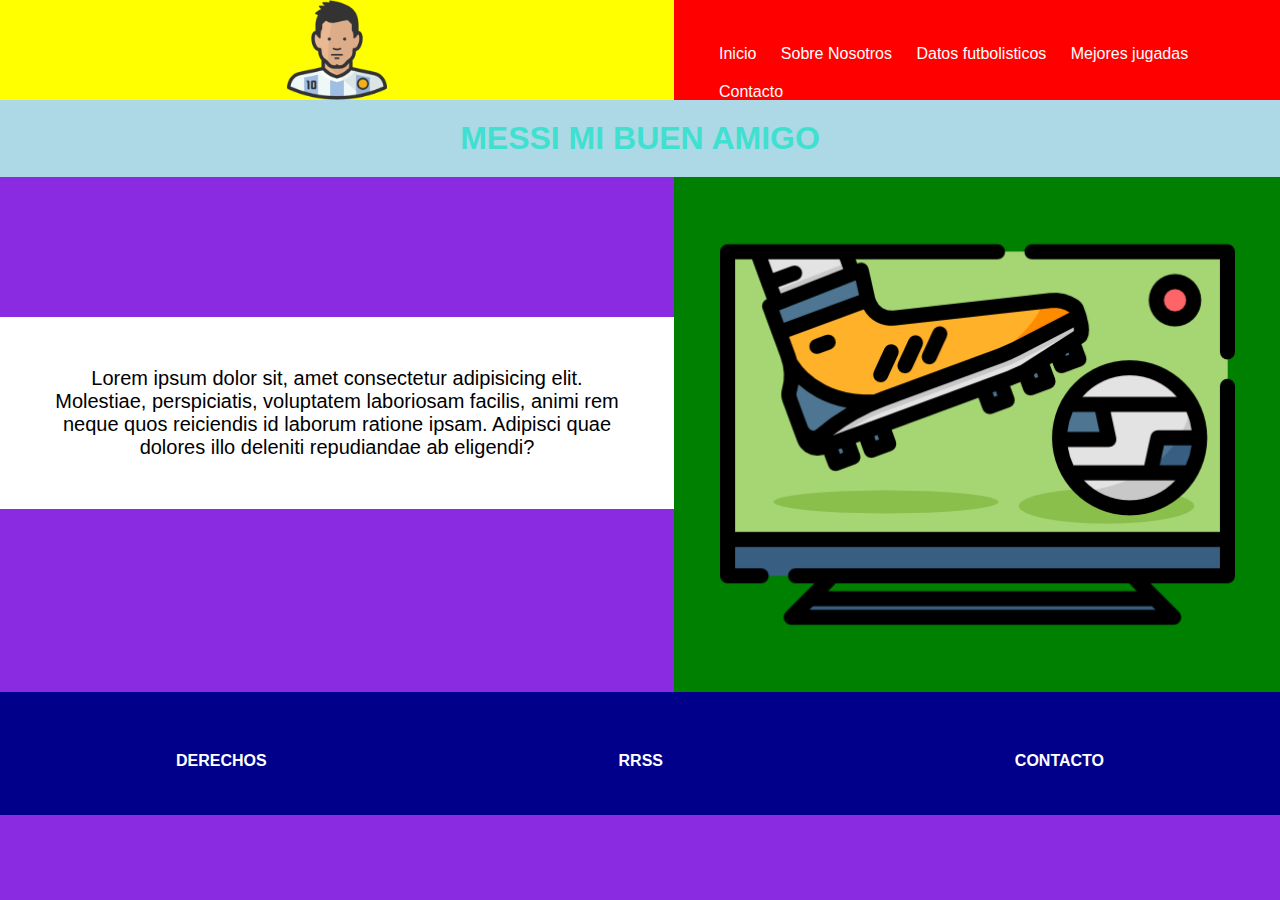
==== index.html @ 66d9ff45 "Primera carga de github" ====
<!DOCTYPE html>
<html lang="en">
<head>
	<meta charset="UTF-8">
	<meta name="viewport" content="width=device-width, initial-scale=1.0">
	<title>MESSI</title>
	<link rel="shortcut icon" href="Assets/img/logo.ico">
	<link rel="stylesheet" href="css/style.css">
</head>
<body>
	<div class="gridContenedorPadreIndex">
		<div class="logo">
			<img src="assets/img/logo.ico" alt="Logo" class="logoImg">
		</div>
		<nav class="nav">
			<ul class="navBar">
				<li><a href="#">Inicio</a></li>
				<li><a href="pages/sobreNosotros.html">Sobre Nosotros</a></li>
				<li><a href="pages/datos.html">Datos futbolisticos</a></li>
				<li><a href="pages/jugadas.html">Mejores jugadas</a></li>
				<li><a href="pages/contacto.html">Contacto</a></li>
			</ul>
		</nav>
		<header class="header">
			<h1 class="titulo">MESSI MI BUEN AMIGO</h1>
		</header>
	<main>
		<div class="txt">
			<p>Lorem ipsum dolor sit, amet consectetur adipisicing elit. Molestiae, perspiciatis, voluptatem laboriosam facilis, animi rem neque quos reiciendis id laborum ratione ipsam. Adipisci quae dolores illo deleniti repudiandae ab eligendi?</p>
		</div>
	</main>		
		<div class="imgPrincipal">
			<img src="assets/img/asd1.png" alt="Imagen futbol" class="imgIndex">
		</div>
		<footer class="footer">
			<h4>DERECHOS</h4>
			<h4>RRSS</h4>
			<h4>CONTACTO</h4>
		</footer>
	</div>
</body>
</html>
---- css/style.css ----
*{
	margin: 0;
	border: 0;
	box-sizing: border-box;
}

body{
	font-family: sans-serif;
	background: blueviolet;
}

ul{
	list-style: none;
}

a{
	text-decoration: none;
	transition: color .5s;
}

.navBar li{
	display: inline-block;
	padding: 10px;
}

.navBar li a{
	color: white;
}

.navBar li a:hover{
	color: black;
}

/*VISTA MOBILE*/
@media only screen and (min-width: 0px) and (max-width: 768px){
	/*INDEX*/
	.gridContenedorPadreIndex{
		display: grid;
		grid-template-areas:
		"logo"
		"nav"
		"header"
		"txt"
		"img"
		"footer";
		grid-template-columns: 100%;
		grid-template-rows: 210px 143px 120px 154px 206px;
	}

	.logo{
		grid-area: logo;
		display: flex;
		justify-content: center;
		background: yellow;
	}

	.nav{
		grid-area: nav;
		background: red;
	}

	.navBar{
		padding: 20px;
	}

	.header{
		grid-area: header;
		background: white;
	}

	.titulo{
		text-align: center;
		color: turquoise;
		padding: 30px;
	}

	.imgIndex{
		grid-area: img;
		height: 200px;
		display: flex;
		justify-content: center;
		margin: 5px;
	}

	.footer{
		grid-area: footer;
		background: blue;
		display: flex;
		justify-content: space-around;
		height: 50px;
		padding: 20px;
	}

	.footer h4{
		color: white;
	}

	.txt{
		color: black;
		text-align: center;
		font-size: 15px;
		background: white;
		margin: 5px;
		padding: 10px;
		margin-top: 20px;
	}

	.imgPrincipal{
		background: green;
		height: 100%;
		width: 100%;
		margin-top: 10px;;
		display: flex;
		justify-content: center;
	}

 /*SOBRE NOSOTROS*/

 .gridContenedorPadreNosotros{
	display: grid;
	grid-template-areas:
	"logo"
	"nav"
	"header"
	"txt1"
	"footer";
	grid-template-columns: 100%;
	grid-template-rows: 210px 143px 120px 745px; 
 }

 .txt1{
 	text-align: center;
 	color: limegreen;
 	font-size: 10px;
 	background: darkblue;
 	margin: 5px;
 	padding: 5px;
 }

 /*DATOS FUTBOLISTICOS*/

 .gridContenedorPadreDatos{
 	display: grid;
 	grid-template-areas:
 	"logo"
	"nav"
	"header"
	"cont1"
	"cont2"
	"footer";
	grid-template-columns: 100%;
	grid-template-rows: 210px 143px 120px 333px 277px;
 }

 .fotoMessi1{
 	grid-area: cont1;
 }

 .fotoMessi1 img{
 	width: 100%;
 }

 .fotoMessi1 p{
 	font-size: 20px;
 	background: white;
 	padding: 5px;
 	text-align: center;
 }

 .fotoMessi2{
 	grid-area: cont2;
 }

 .fotoMessi2 img{
 	width: 100%;
 }

 .fotoMessi2 p{
 	font-size: 20px;
 	background: white;
 	padding: 5px;
 	text-align: center;
 }

 .logoImg{
 	height: 200px;
 }

/*MEJORES JUGADAS*/

 .gridContenedorPadreJugadas{
 	display: grid;
 	grid-template-areas:
 	"logo"
	"nav"
	"header"
	"barcelona"
	"seleccion"
	"footer";
	grid-template-columns: 100%;
	grid-template-rows: 210px 143px 120px 400px 395px;
 }

 .golesBarcelona{
 	grid-area: barcelona;
 	margin: 5px;
 }

 .golesBarcelona h2{
 	background: white;
 	padding: 5px;
 	text-align: center;
 }

 .golesBarcelona iframe{
 	width: 350px;
 }

 .golesSeleccion{
 	grid-area: seleccion;
 	margin: 5px;
 }

 .golesSeleccion h2{
 	background: white;
 	padding: 5px;
 	text-align: center;
 }

 .golesSeleccion iframe{
 	width: 350px;
 }

 /*CONTACTO*/

 .gridContenedorPadreContacto{
 	display: grid;
 	grid-template-areas:
 	"logo"
	"nav"
	"header"
	"form"
	"twitter"
	"instagram"
	"footer";
	grid-template-columns: 100%;
	grid-template-rows: 210px 143px 120px 170px 105px;
 }

 form{
 	grid-area: form;
 	display: flex;
 	flex-direction: column;
 	justify-content: center;
 	background: green;
 }

 .imgIg{
 	grid-area: instagram;
 	margin: 5px;
 }

 .imgIg img{
 	width: 100px;
 }

 .imgIg a{
 	text-align: center;
 	margin: 20px;
 	background: white;
 	color: black;
 	padding: 5px;
 }

 .imgTw{
 	grid-area: twitter;
 	margin: 5px;
 }

 .imgTw img{
 	width: 100px;
 }

 .imgTw a{
 	text-align: center;
 	margin: 20px;
 	background: white;
 	color: black;
 	padding: 5px;
 }

 /*RESPUESTA CONTACTO*/

 .gridContenedorPadreRespuesta{
 	display: grid;
		grid-template-areas:
		"logo"
		"nav"
		"header"
		"respuesta"
		"footer";
		grid-template-columns: 100%;
		grid-template-rows: 210px 143px 120px 250px;
 }

 .mensaje{
 	grid-area: respuesta;
 	background: white;
 	margin: 10px;
 }

 .mensaje h1{
 	text-align: center;
 }
}






/*VISTA DESKTOP*/
@media only screen and (min-width: 1024px){

	/*INDEX*/
	.gridContenedorPadreIndex{
		display: grid;
		width: 100%;
        height: 250px;
		grid-template-areas: 
		"logo nav"
		"header header"
		"txt img"
		"footer footer";
		grid-template-columns: repeat(2, 1fr);
		grid-template-rows: 100px 77px 515px 123px;
	}

	.logo{
		grid-area: logo;
		background: yellow;
		display: flex;
		justify-content: center;
	}

	.nav{
		grid-area: nav;
		background: red;
		width: 100%;
		display: flex;
		justify-content: center;
	}

	.header{
		grid-area: header;
		background: lightblue;
	}

	.titulo{
		text-align: center;
		color: turquoise;
		padding: 20px;
	}

	.imgIndex{
		grid-area: img;
	}

	.imgPrincipal{
		background: green;
		height: 100%;
		width: 100%;
		display: flex;
		justify-content: center;
	}

	.txt{
		grid-area: txt;
		background: white;
		width: 674px;
		margin-top: 140px;	
	}

	.txt p{
		text-align: center;
		padding: 50px;
		font-size: 20px;
	}

	.footer{
		grid-area: footer;
		background: darkblue;
		display: flex;
		justify-content: space-around;
	}

	.footer h4{
		padding: 10px;
		margin: 50px;
		color: white;
	}

	.logoImg{
		height: 100px;
	}

	.navBar{
		padding: 35px;
	}

	/*SOBRE NOSOTROS*/

	.gridContenedorPadreNosotros{
		display: grid;
		grid-template-areas:
		"logo nav"
		"header header"
		"txt1 txt1"
		"footer footer";
		grid-template-columns: repeat(2, 1fr);
		grid-template-rows: 100px 77px 800px;
	}

	.txt1{
		grid-area: txt1;
		background: white;
		font-size: 20px;
		margin: 10px;
		padding: 10px;
	}

	/*DATOS FUTBOLISTICOS*/

	.gridContenedorPadreDatos{
		display: grid;
		grid-template-areas:
		"logo nav"
		"header header"
		"cont1 cont1"
		"cont2 cont2"
		"footer footer";
		grid-template-columns: repeat(2, 1fr);
		grid-template-rows: 100px 77px 800px;
	}

	.fotoMessi1{
		grid-area: cont1;
		display: flex;
		justify-content: center;
	}

	.img1{
		width: 100%;
	}

	.txtCarrera{
		font-size: 20px;
		background: white;
		text-align: center;
		padding: 10px;
	}

	.fotoMessi2{
		grid-area: cont2;
		display: flex;
		justify-content: center;
	}

	.img2{
		width: 100%;
	}

	.fotoMessi2 p{
		font-size: 20px;
		background: white;
		text-align: center;
		padding: 10px;
	}

	/*MEJORES JUGADAS*/

	.gridContenedorPadreJugadas{
		display: grid;
		grid-template-areas:
		"logo nav"
		"header header"
		"barcelona barcelona"
		"seleccion seleccion"
		"footer footer";
		grid-template-columns: repeat(2, 1fr);
		grid-template-rows: 100px 77px 375px;
	}

	.golesBarcelona{
		grid-area: barcelona;
		margin: 10px;
	}

	.golesBarcelona iframe{
		width: 100%;
	}

	.golesBarcelona h2{
		background: white;
		text-align: center;
		padding: 10px;
	}

	.golesSeleccion{
		grid-area: seleccion;
		margin: 10px;
	}

	.golesSeleccion iframe{
		width: 100%;
	}

	.golesSeleccion h2{
		background: white;
		text-align: center;
		padding: 10px;
	}

	/*CONTACTO*/

	.gridContenedorPadreContacto{
		display: grid;
		grid-template-areas:
		"logo nav"
		"header header"
		"form form"
		"instagram instagram"
		"twitter twitter"
		"footer footer";
		grid-template-columns: repeat(2, 1fr);
		grid-template-rows: 100px 77px 150px 530px;
	}

	form{
		grid-area: form;
		display: flex;
		flex-direction: column;
		background: green;
		justify-content: center;
	}

	label{
		display: flex;
		justify-content: center;
	}

	.imgIg{
		grid-area: instagram;
		margin: 10px;
		display: flex;
		justify-content: space-around;
	}

	.imgIg img{
		width: 500px;
	}

	.imgIg a{
		background: white;
		padding: 10px;
		font-size: 20px;
		color: black;
		transition: color .5s;
	}

	.imgTw{
		grid-area: twitter;
		margin: 10px;
		display: flex;
		justify-content: space-around;
	}

	.imgTw img{
		width: 500px;
	}

	.imgTw a{
		font-size: 20px;
		padding: 10px;
		background: white;
		color: black;
		transition: color .5s;
	}

	.imgTw a:hover{
		color: red;
	}

	.imgIg a:hover{
		color: red;
	}

	/*RESPUESTA CONTACTO*/

	.gridContenedorPadreRespuesta{
		display: grid;
		grid-template-areas:
		"logo nav"
		"header header"
		"mensaje mensaje"
		"footer footer";
		grid-template-columns: repeat(2, 1fr);
		grid-template-rows: 100px 77px 420px;
	}

	.mensaje{
		grid-area: mensaje;
		background: lightblue;
		text-align: center;
		margin: 100px;
		padding: 20px;
	}
}
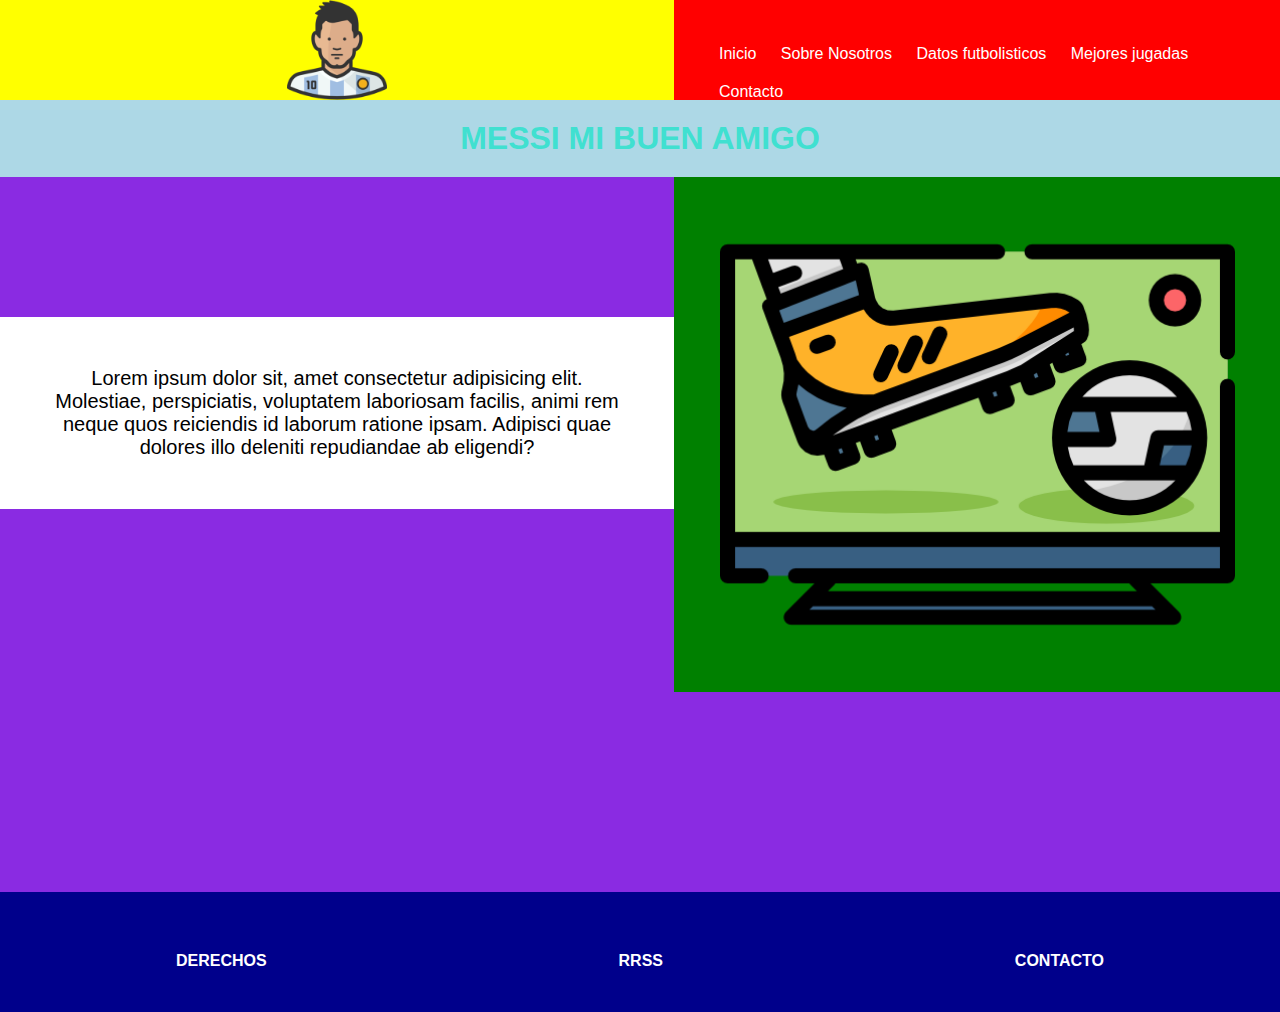
==== commit 8ba922d8: "Agregamos JS y animaciones a todas las pages" ====
--- a/index.html
+++ b/index.html
@@ -5,6 +5,7 @@
 	<meta name="viewport" content="width=device-width, initial-scale=1.0">
 	<title>MESSI</title>
 	<link rel="shortcut icon" href="Assets/img/logo.ico">
+	<link rel="stylesheet" href="https://cdnjs.cloudflare.com/ajax/libs/animate.css/4.1.1/animate.min.css">
 	<link rel="stylesheet" href="css/style.css">
 </head>
 <body>
@@ -21,11 +22,11 @@
 				<li><a href="pages/contacto.html">Contacto</a></li>
 			</ul>
 		</nav>
-		<header class="header">
-			<h1 class="titulo">MESSI MI BUEN AMIGO</h1>
+		<header class="header animate__animated animate__bounce">
+			<h1 class="titulo ">MESSI MI BUEN AMIGO</h1>
 		</header>
 	<main>
-		<div class="txt">
+		<div class="txt animate__animated animate__zoomIn">
 			<p>Lorem ipsum dolor sit, amet consectetur adipisicing elit. Molestiae, perspiciatis, voluptatem laboriosam facilis, animi rem neque quos reiciendis id laborum ratione ipsam. Adipisci quae dolores illo deleniti repudiandae ab eligendi?</p>
 		</div>
 	</main>		
@@ -38,5 +39,10 @@
 			<h4>CONTACTO</h4>
 		</footer>
 	</div>
+
+	<script src="../js/wow.min.js"></script>
+	<script>
+	   new WOW().init();
+	</script>
 </body>
 </html>--- a/css/style.css
+++ b/css/style.css
@@ -392,6 +392,8 @@
 		background: darkblue;
 		display: flex;
 		justify-content: space-around;
+		margin-top: 200px;
+		height: 120px;
 	}
 
 	.footer h4{
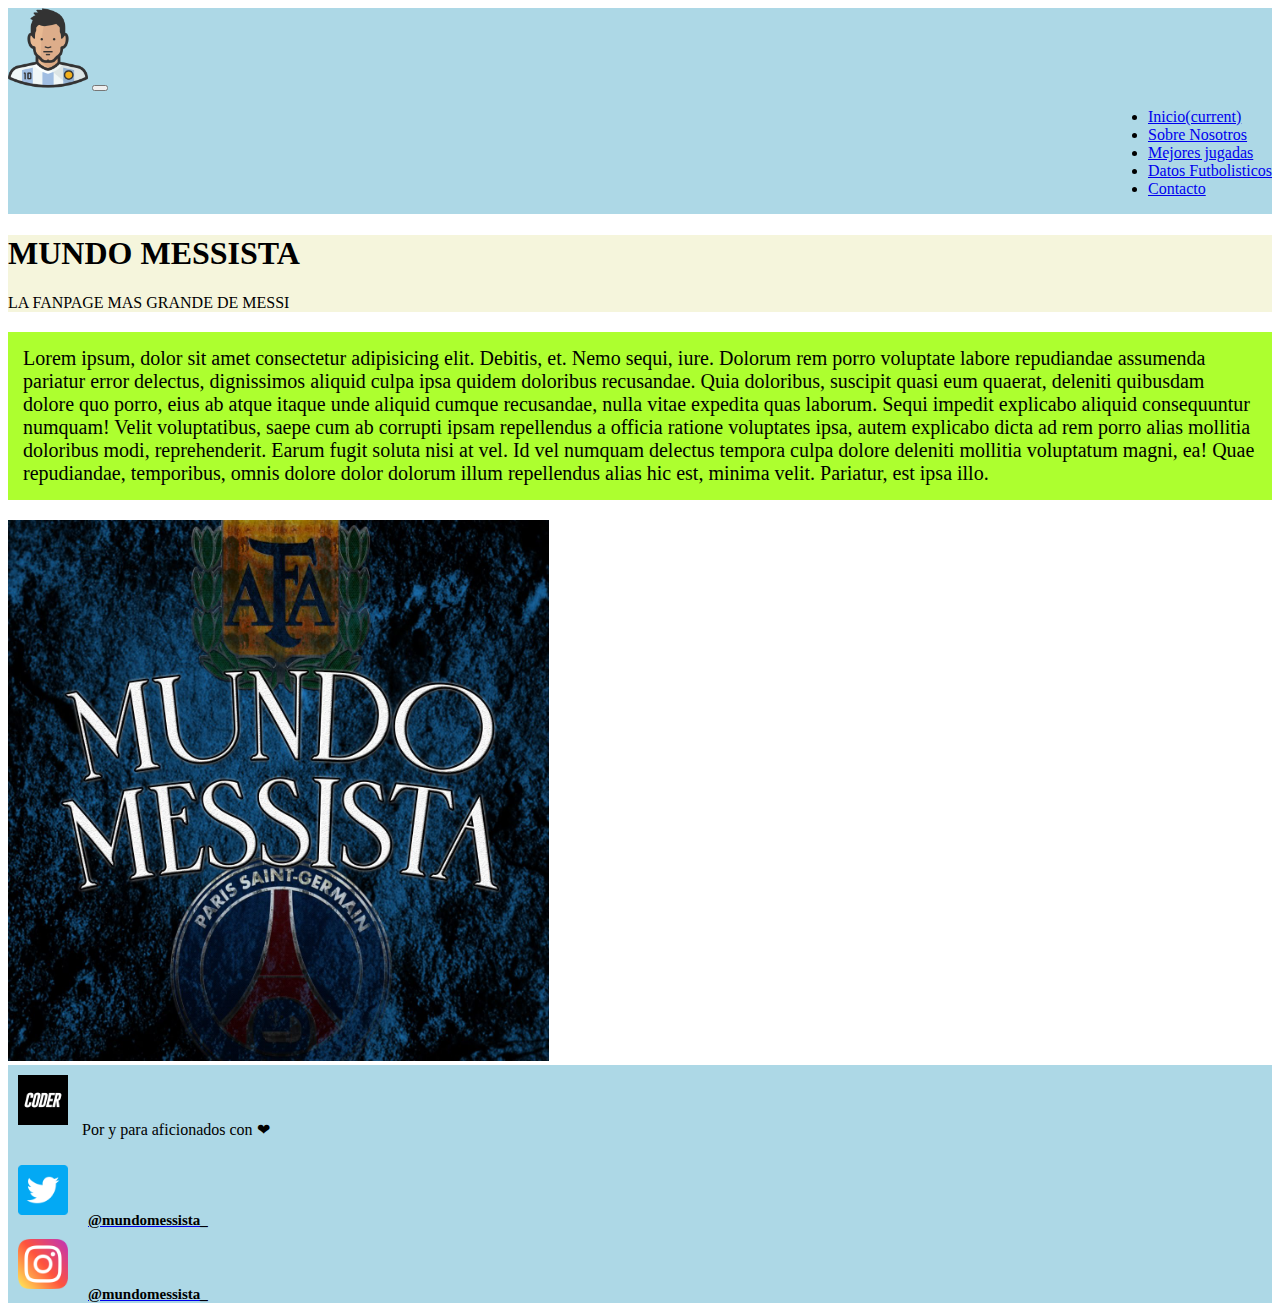
==== commit 5352dddd: "index.html y sobreNosotros.html los cambiamos con boostrap" ====
--- a/index.html
+++ b/index.html
@@ -3,43 +3,91 @@
 <head>
 	<meta charset="UTF-8">
 	<meta name="viewport" content="width=device-width, initial-scale=1.0">
-	<title>MESSI</title>
+	<title>MUNDO MESSISTA</title>
 	<link rel="shortcut icon" href="Assets/img/logo.ico">
 	<link rel="stylesheet" href="https://cdnjs.cloudflare.com/ajax/libs/animate.css/4.1.1/animate.min.css">
+	<link rel="stylesheet" href="https://cdn.jsdelivr.net/npm/bootstrap@4.6.1/dist/css/bootstrap.min.css" integrity="sha384-zCbKRCUGaJDkqS1kPbPd7TveP5iyJE0EjAuZQTgFLD2ylzuqKfdKlfG/eSrtxUkn" crossorigin="anonymous">
 	<link rel="stylesheet" href="css/style.css">
 </head>
 <body>
-	<div class="gridContenedorPadreIndex">
-		<div class="logo">
-			<img src="assets/img/logo.ico" alt="Logo" class="logoImg">
+	<!-- INICIO HEADER -->
+	<header class="container-fluid">
+		<div class="row">
+			<div class="col-lg-12 col-xs-12">
+				<nav class="navbar navbar-expand-lg navbar-light bg-lightblue">
+                 <img src="assets/img/logo.png" alt="Logo" class="img">
+  <button class="navbar-toggler" type="button" data-toggle="collapse" data-target="#navbarNav" aria-controls="navbarNav" aria-expanded="false" aria-label="Toggle navigation">
+    <span class="navbar-toggler-icon"></span>
+  </button>
+  <div class="collapse navbar-collapse" id="navbarNav">
+    <ul class="navbar-nav">
+      <li class="nav-item active">
+        <a class="nav-link" href="#">Inicio<span class="sr-only">(current)</span></a>
+      </li>
+      <li class="nav-item">
+        <a class="nav-link" href="pages/sobreNosotros.html">Sobre Nosotros</a>
+      </li>
+      <li class="nav-item">
+        <a class="nav-link" href="pages/jugadas.html">Mejores jugadas</a>
+      </li>
+      <li class="nav-item">
+        <a class="nav-link" href="pages/datos.html">Datos Futbolisticos</a>
+      </li>
+      <li class="nav-item">
+        <a class="nav-link" href="pages/contacto.html">Contacto</a>
+      </li>
+        </ul>
+     </div>
+       </nav>
+			</div>
 		</div>
-		<nav class="nav">
-			<ul class="navBar">
-				<li><a href="#">Inicio</a></li>
-				<li><a href="pages/sobreNosotros.html">Sobre Nosotros</a></li>
-				<li><a href="pages/datos.html">Datos futbolisticos</a></li>
-				<li><a href="pages/jugadas.html">Mejores jugadas</a></li>
-				<li><a href="pages/contacto.html">Contacto</a></li>
-			</ul>
-		</nav>
-		<header class="header animate__animated animate__bounce">
-			<h1 class="titulo ">MESSI MI BUEN AMIGO</h1>
-		</header>
-	<main>
-		<div class="txt animate__animated animate__zoomIn">
-			<p>Lorem ipsum dolor sit, amet consectetur adipisicing elit. Molestiae, perspiciatis, voluptatem laboriosam facilis, animi rem neque quos reiciendis id laborum ratione ipsam. Adipisci quae dolores illo deleniti repudiandae ab eligendi?</p>
+	</header>
+	<!-- CIERRE HEADER -->
+	<!-- INICIO TITULO -->
+	<div class="container-fluid">
+		<div class="row">
+			<div class="col-lg-12 col-xs-12">
+				<div class="jumbotron text-center">
+                  <h1>MUNDO MESSISTA</h1>
+                  <p>LA FANPAGE MAS GRANDE DE MESSI</p>
+                </div>
+			</div>
 		</div>
-	</main>		
-		<div class="imgPrincipal">
-			<img src="assets/img/asd1.png" alt="Imagen futbol" class="imgIndex">
+	</div>
+	<!-- CIERRE TITULO -->
+	<!-- INICIO CONTENIDO -->
+	<div class="container">
+		<div class="row">
+			<div class="col-lg-6 col-xs-6">
+				<p class="txt-principal">Lorem ipsum, dolor sit amet consectetur adipisicing elit. Debitis, et. Nemo sequi, iure. Dolorum rem porro voluptate labore repudiandae assumenda pariatur error delectus, dignissimos aliquid culpa ipsa quidem doloribus recusandae.
+				Quia doloribus, suscipit quasi eum quaerat, deleniti quibusdam dolore quo porro, eius ab atque itaque unde aliquid cumque recusandae, nulla vitae expedita quas laborum. Sequi impedit explicabo aliquid consequuntur numquam!
+				Velit voluptatibus, saepe cum ab corrupti ipsam repellendus a officia ratione voluptates ipsa, autem explicabo dicta ad rem porro alias mollitia doloribus modi, reprehenderit. Earum fugit soluta nisi at vel.
+				Id vel numquam delectus tempora culpa dolore deleniti mollitia voluptatum magni, ea! Quae repudiandae, temporibus, omnis dolore dolor dolorum illum repellendus alias hic est, minima velit. Pariatur, est ipsa illo.</p>
+			</div>
+			<div class="col-lg-6 col-xs-6">
+			<img src="assets/img/asd1.jpeg" alt="Foto futbol" class="img-principal">
+		 </div>
 		</div>
-		<footer class="footer">
-			<h4>DERECHOS</h4>
-			<h4>RRSS</h4>
-			<h4>CONTACTO</h4>
-		</footer>
 	</div>
-
+	<!-- CIERRE CONTENIDO -->
+	<!-- INICIO FOOTER -->
+	<footer class="container-fluid bg-lightblue">
+		<div class="row">
+			<div class="col-lg-6 col-xs-6">
+				<a href="https://www.coderhouse.com/?utm_term=coderhouse&utm_campaign=12058006243&utm_source=google_search_brand&utm_medium=cpc&gclid=Cj0KCQiA15yNBhDTARIsAGnwe0WzROMIGjyijzrBicxmWExmkCCM0jz45XiXGPwC2Ux6ueH_loqwXx8aAmmQEALw_wcB" target="blanck"><img src="assets/img/coderhouse-logo.png" alt="Logo CoderHouse" class="imgFooter"></a>
+				<p class="txtFooter1">Por y para aficionados con ❤</p>
+			</div>
+			<div class="col-lg-3 col-xs-3">
+				<a href="https://twitter.com/mundomessista_" target="blanck"><img src="assets/img/twitter.png" alt="Logo twitter" class="imgFooter"><b class="txtFooter">@mundomessista_</b></a>
+			</div>
+			<div class="col-lg-3 col-xs-3">
+				<a href="https://www.instagram.com/mundomessista_/" target="blanck"><img src="assets/img/instagram.png" alt="Logo instagram" class="imgFooter"><b class="txtFooter">@mundomessista_</b></a>
+			</div>
+		</div>
+	</footer>
+	<!-- CIERRE FOOTER -->
+	<script src="https://cdn.jsdelivr.net/npm/jquery@3.5.1/dist/jquery.slim.min.js" integrity="sha384-DfXdz2htPH0lsSSs5nCTpuj/zy4C+OGpamoFVy38MVBnE+IbbVYUew+OrCXaRkfj" crossorigin="anonymous"></script>
+    <script src="https://cdn.jsdelivr.net/npm/bootstrap@4.6.1/dist/js/bootstrap.bundle.min.js" integrity="sha384-fQybjgWLrvvRgtW6bFlB7jaZrFsaBXjsOMm/tB9LTS58ONXgqbR9W8oWht/amnpF" crossorigin="anonymous"></script>
 	<script src="../js/wow.min.js"></script>
 	<script>
 	   new WOW().init();
--- a/css/style.css
+++ b/css/style.css
@@ -1,620 +1,87 @@
-*{
-	margin: 0;
-	border: 0;
-	box-sizing: border-box;
+.img{
+	height: 80px;
 }
 
-body{
-	font-family: sans-serif;
-	background: blueviolet;
+.bg-lightblue{
+	background: lightblue;
 }
 
-ul{
-	list-style: none;
+.jumbotron{
+	background: beige;!important
 }
 
-a{
-	text-decoration: none;
-	transition: color .5s;
+.txt-principal{
+	font-size: 20px;
+	background: greenyellow;
+   	padding: 15px;
 }
 
-.navBar li{
-	display: inline-block;
-	padding: 10px;
+.imgFooter{
+	height: 50px;
+	margin: 10px;
 }
 
-.navBar li a{
-	color: white;
+.txtFooter{
+	font-size: 15px;
+	color: black;
+	margin: 10px;
 }
 
-.navBar li a:hover{
-	color: black;
+.txtFooter1{
+	margin-top:10px ;
+	display: inline-block;
 }
 
-/*VISTA MOBILE*/
+.titulo{
+	background: beige;
+    text-align: center;
+}
+
+.imgNosotros{
+	height: 400px;
+}
+
+.row1{
+	display: -ms-flexbox;
+    display: flex;
+    -ms-flex-wrap: wrap;
+    flex-wrap: wrap;
+    margin-right: -15px;
+    margin-left: -15px;
+    justify-content: center;
+    margin-top: 20px;
+    margin-bottom: 20px;
+}
+
+.txtNosotros{
+	margin: 10px;
+	background: greenyellow;
+}
+
+.txtNosotrosP{
+	padding: 10px;
+	text-align: center;
+}
+
 @media only screen and (min-width: 0px) and (max-width: 768px){
-	/*INDEX*/
-	.gridContenedorPadreIndex{
-		display: grid;
-		grid-template-areas:
-		"logo"
-		"nav"
-		"header"
-		"txt"
-		"img"
-		"footer";
-		grid-template-columns: 100%;
-		grid-template-rows: 210px 143px 120px 154px 206px;
+	.img-principal{
+		height: 288px;
+		margin: 18px;
 	}
 
-	.logo{
-		grid-area: logo;
-		display: flex;
-		justify-content: center;
-		background: yellow;
+	.imgNosotros{
+		height: 70%;
 	}
-
-	.nav{
-		grid-area: nav;
-		background: red;
-	}
-
-	.navBar{
-		padding: 20px;
-	}
-
-	.header{
-		grid-area: header;
-		background: white;
-	}
-
-	.titulo{
-		text-align: center;
-		color: turquoise;
-		padding: 30px;
-	}
-
-	.imgIndex{
-		grid-area: img;
-		height: 200px;
-		display: flex;
-		justify-content: center;
-		margin: 5px;
-	}
-
-	.footer{
-		grid-area: footer;
-		background: blue;
-		display: flex;
-		justify-content: space-around;
-		height: 50px;
-		padding: 20px;
-	}
-
-	.footer h4{
-		color: white;
-	}
-
-	.txt{
-		color: black;
-		text-align: center;
-		font-size: 15px;
-		background: white;
-		margin: 5px;
-		padding: 10px;
-		margin-top: 20px;
-	}
-
-	.imgPrincipal{
-		background: green;
-		height: 100%;
-		width: 100%;
-		margin-top: 10px;;
-		display: flex;
-		justify-content: center;
-	}
-
- /*SOBRE NOSOTROS*/
-
- .gridContenedorPadreNosotros{
-	display: grid;
-	grid-template-areas:
-	"logo"
-	"nav"
-	"header"
-	"txt1"
-	"footer";
-	grid-template-columns: 100%;
-	grid-template-rows: 210px 143px 120px 745px; 
- }
-
- .txt1{
- 	text-align: center;
- 	color: limegreen;
- 	font-size: 10px;
- 	background: darkblue;
- 	margin: 5px;
- 	padding: 5px;
- }
-
- /*DATOS FUTBOLISTICOS*/
-
- .gridContenedorPadreDatos{
- 	display: grid;
- 	grid-template-areas:
- 	"logo"
-	"nav"
-	"header"
-	"cont1"
-	"cont2"
-	"footer";
-	grid-template-columns: 100%;
-	grid-template-rows: 210px 143px 120px 333px 277px;
- }
-
- .fotoMessi1{
- 	grid-area: cont1;
- }
-
- .fotoMessi1 img{
- 	width: 100%;
- }
-
- .fotoMessi1 p{
- 	font-size: 20px;
- 	background: white;
- 	padding: 5px;
- 	text-align: center;
- }
-
- .fotoMessi2{
- 	grid-area: cont2;
- }
-
- .fotoMessi2 img{
- 	width: 100%;
- }
-
- .fotoMessi2 p{
- 	font-size: 20px;
- 	background: white;
- 	padding: 5px;
- 	text-align: center;
- }
-
- .logoImg{
- 	height: 200px;
- }
-
-/*MEJORES JUGADAS*/
-
- .gridContenedorPadreJugadas{
- 	display: grid;
- 	grid-template-areas:
- 	"logo"
-	"nav"
-	"header"
-	"barcelona"
-	"seleccion"
-	"footer";
-	grid-template-columns: 100%;
-	grid-template-rows: 210px 143px 120px 400px 395px;
- }
-
- .golesBarcelona{
- 	grid-area: barcelona;
- 	margin: 5px;
- }
-
- .golesBarcelona h2{
- 	background: white;
- 	padding: 5px;
- 	text-align: center;
- }
-
- .golesBarcelona iframe{
- 	width: 350px;
- }
-
- .golesSeleccion{
- 	grid-area: seleccion;
- 	margin: 5px;
- }
-
- .golesSeleccion h2{
- 	background: white;
- 	padding: 5px;
- 	text-align: center;
- }
-
- .golesSeleccion iframe{
- 	width: 350px;
- }
-
- /*CONTACTO*/
-
- .gridContenedorPadreContacto{
- 	display: grid;
- 	grid-template-areas:
- 	"logo"
-	"nav"
-	"header"
-	"form"
-	"twitter"
-	"instagram"
-	"footer";
-	grid-template-columns: 100%;
-	grid-template-rows: 210px 143px 120px 170px 105px;
- }
-
- form{
- 	grid-area: form;
- 	display: flex;
- 	flex-direction: column;
- 	justify-content: center;
- 	background: green;
- }
-
- .imgIg{
- 	grid-area: instagram;
- 	margin: 5px;
- }
-
- .imgIg img{
- 	width: 100px;
- }
-
- .imgIg a{
- 	text-align: center;
- 	margin: 20px;
- 	background: white;
- 	color: black;
- 	padding: 5px;
- }
-
- .imgTw{
- 	grid-area: twitter;
- 	margin: 5px;
- }
-
- .imgTw img{
- 	width: 100px;
- }
-
- .imgTw a{
- 	text-align: center;
- 	margin: 20px;
- 	background: white;
- 	color: black;
- 	padding: 5px;
- }
-
- /*RESPUESTA CONTACTO*/
-
- .gridContenedorPadreRespuesta{
- 	display: grid;
-		grid-template-areas:
-		"logo"
-		"nav"
-		"header"
-		"respuesta"
-		"footer";
-		grid-template-columns: 100%;
-		grid-template-rows: 210px 143px 120px 250px;
- }
-
- .mensaje{
- 	grid-area: respuesta;
- 	background: white;
- 	margin: 10px;
- }
-
- .mensaje h1{
- 	text-align: center;
- }
 }
 
+@media only screen and (min-width: 1024px){
+	.navbar-expand-lg .navbar-collapse {
+	display: flex!important;
+	flex-basis: auto;
+	justify-content: flex-end;
+}
 
-
-
-
-
-/*VISTA DESKTOP*/
-@media only screen and (min-width: 1024px){
-
-	/*INDEX*/
-	.gridContenedorPadreIndex{
-		display: grid;
-		width: 100%;
-        height: 250px;
-		grid-template-areas: 
-		"logo nav"
-		"header header"
-		"txt img"
-		"footer footer";
-		grid-template-columns: repeat(2, 1fr);
-		grid-template-rows: 100px 77px 515px 123px;
-	}
-
-	.logo{
-		grid-area: logo;
-		background: yellow;
-		display: flex;
-		justify-content: center;
-	}
-
-	.nav{
-		grid-area: nav;
-		background: red;
-		width: 100%;
-		display: flex;
-		justify-content: center;
-	}
-
-	.header{
-		grid-area: header;
-		background: lightblue;
-	}
-
-	.titulo{
-		text-align: center;
-		color: turquoise;
-		padding: 20px;
-	}
-
-	.imgIndex{
-		grid-area: img;
-	}
-
-	.imgPrincipal{
-		background: green;
-		height: 100%;
-		width: 100%;
-		display: flex;
-		justify-content: center;
-	}
-
-	.txt{
-		grid-area: txt;
-		background: white;
-		width: 674px;
-		margin-top: 140px;	
-	}
-
-	.txt p{
-		text-align: center;
-		padding: 50px;
-		font-size: 20px;
-	}
-
-	.footer{
-		grid-area: footer;
-		background: darkblue;
-		display: flex;
-		justify-content: space-around;
-		margin-top: 200px;
-		height: 120px;
-	}
-
-	.footer h4{
-		padding: 10px;
-		margin: 50px;
-		color: white;
-	}
-
-	.logoImg{
-		height: 100px;
-	}
-
-	.navBar{
-		padding: 35px;
-	}
-
-	/*SOBRE NOSOTROS*/
-
-	.gridContenedorPadreNosotros{
-		display: grid;
-		grid-template-areas:
-		"logo nav"
-		"header header"
-		"txt1 txt1"
-		"footer footer";
-		grid-template-columns: repeat(2, 1fr);
-		grid-template-rows: 100px 77px 800px;
-	}
-
-	.txt1{
-		grid-area: txt1;
-		background: white;
-		font-size: 20px;
-		margin: 10px;
-		padding: 10px;
-	}
-
-	/*DATOS FUTBOLISTICOS*/
-
-	.gridContenedorPadreDatos{
-		display: grid;
-		grid-template-areas:
-		"logo nav"
-		"header header"
-		"cont1 cont1"
-		"cont2 cont2"
-		"footer footer";
-		grid-template-columns: repeat(2, 1fr);
-		grid-template-rows: 100px 77px 800px;
-	}
-
-	.fotoMessi1{
-		grid-area: cont1;
-		display: flex;
-		justify-content: center;
-	}
-
-	.img1{
-		width: 100%;
-	}
-
-	.txtCarrera{
-		font-size: 20px;
-		background: white;
-		text-align: center;
-		padding: 10px;
-	}
-
-	.fotoMessi2{
-		grid-area: cont2;
-		display: flex;
-		justify-content: center;
-	}
-
-	.img2{
-		width: 100%;
-	}
-
-	.fotoMessi2 p{
-		font-size: 20px;
-		background: white;
-		text-align: center;
-		padding: 10px;
-	}
-
-	/*MEJORES JUGADAS*/
-
-	.gridContenedorPadreJugadas{
-		display: grid;
-		grid-template-areas:
-		"logo nav"
-		"header header"
-		"barcelona barcelona"
-		"seleccion seleccion"
-		"footer footer";
-		grid-template-columns: repeat(2, 1fr);
-		grid-template-rows: 100px 77px 375px;
-	}
-
-	.golesBarcelona{
-		grid-area: barcelona;
-		margin: 10px;
-	}
-
-	.golesBarcelona iframe{
-		width: 100%;
-	}
-
-	.golesBarcelona h2{
-		background: white;
-		text-align: center;
-		padding: 10px;
-	}
-
-	.golesSeleccion{
-		grid-area: seleccion;
-		margin: 10px;
-	}
-
-	.golesSeleccion iframe{
-		width: 100%;
-	}
-
-	.golesSeleccion h2{
-		background: white;
-		text-align: center;
-		padding: 10px;
-	}
-
-	/*CONTACTO*/
-
-	.gridContenedorPadreContacto{
-		display: grid;
-		grid-template-areas:
-		"logo nav"
-		"header header"
-		"form form"
-		"instagram instagram"
-		"twitter twitter"
-		"footer footer";
-		grid-template-columns: repeat(2, 1fr);
-		grid-template-rows: 100px 77px 150px 530px;
-	}
-
-	form{
-		grid-area: form;
-		display: flex;
-		flex-direction: column;
-		background: green;
-		justify-content: center;
-	}
-
-	label{
-		display: flex;
-		justify-content: center;
-	}
-
-	.imgIg{
-		grid-area: instagram;
-		margin: 10px;
-		display: flex;
-		justify-content: space-around;
-	}
-
-	.imgIg img{
-		width: 500px;
-	}
-
-	.imgIg a{
-		background: white;
-		padding: 10px;
-		font-size: 20px;
-		color: black;
-		transition: color .5s;
-	}
-
-	.imgTw{
-		grid-area: twitter;
-		margin: 10px;
-		display: flex;
-		justify-content: space-around;
-	}
-
-	.imgTw img{
-		width: 500px;
-	}
-
-	.imgTw a{
-		font-size: 20px;
-		padding: 10px;
-		background: white;
-		color: black;
-		transition: color .5s;
-	}
-
-	.imgTw a:hover{
-		color: red;
-	}
-
-	.imgIg a:hover{
-		color: red;
-	}
-
-	/*RESPUESTA CONTACTO*/
-
-	.gridContenedorPadreRespuesta{
-		display: grid;
-		grid-template-areas:
-		"logo nav"
-		"header header"
-		"mensaje mensaje"
-		"footer footer";
-		grid-template-columns: repeat(2, 1fr);
-		grid-template-rows: 100px 77px 420px;
-	}
-
-	.mensaje{
-		grid-area: mensaje;
-		background: lightblue;
-		text-align: center;
-		margin: 100px;
-		padding: 20px;
-	}
-}+.img-principal{
+	height: 541px;
+}
+}
